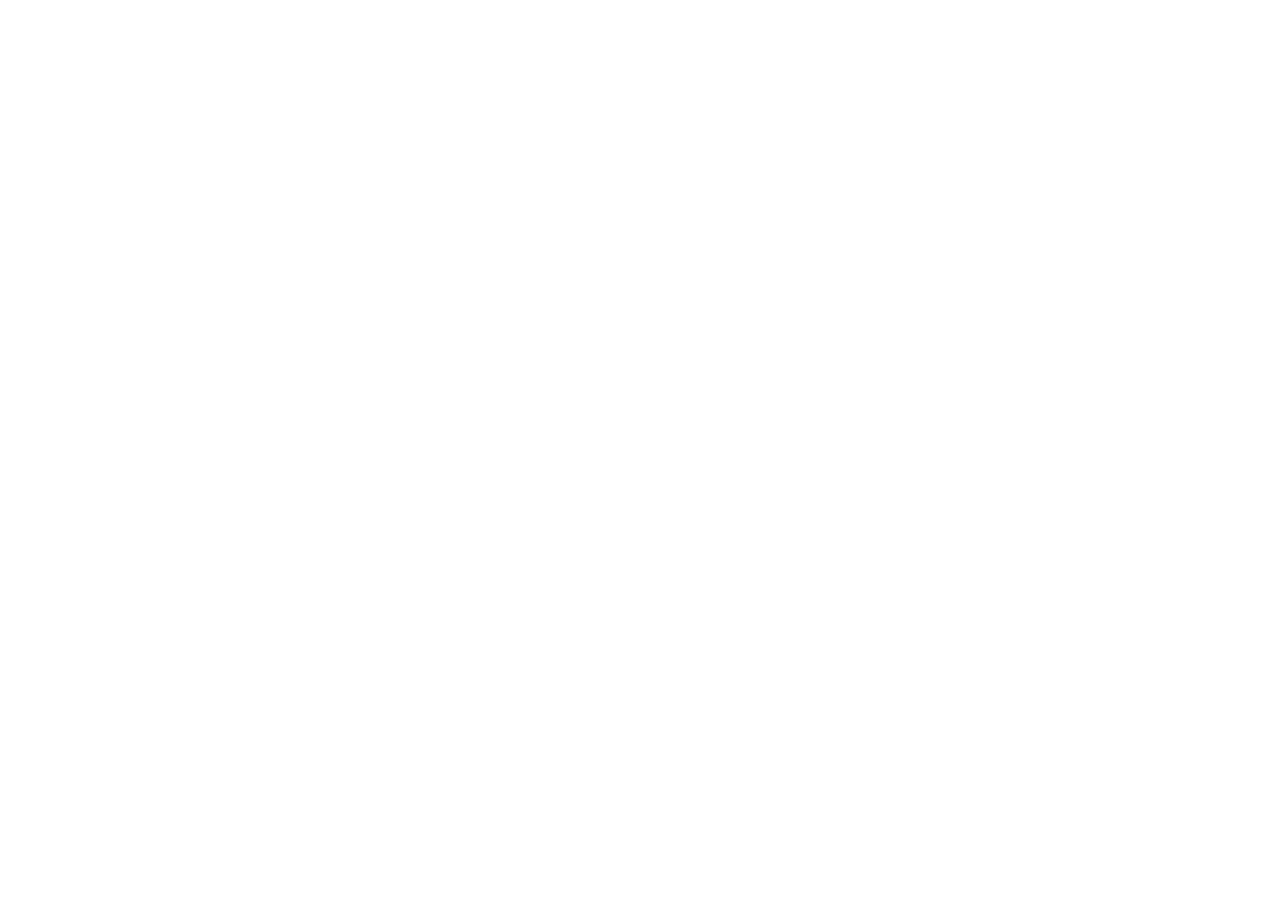
==== form.html @ d79259bb "made a professional HP Victus Website" ====
<!DOCTYPE html>
<html lang="en">
<head>
    <meta charset="UTF-8">
    <meta name="viewport" content="width=device-width, initial-scale=1.0">
    <title>Document</title>
</head>
<body>
    
</body>
</html>
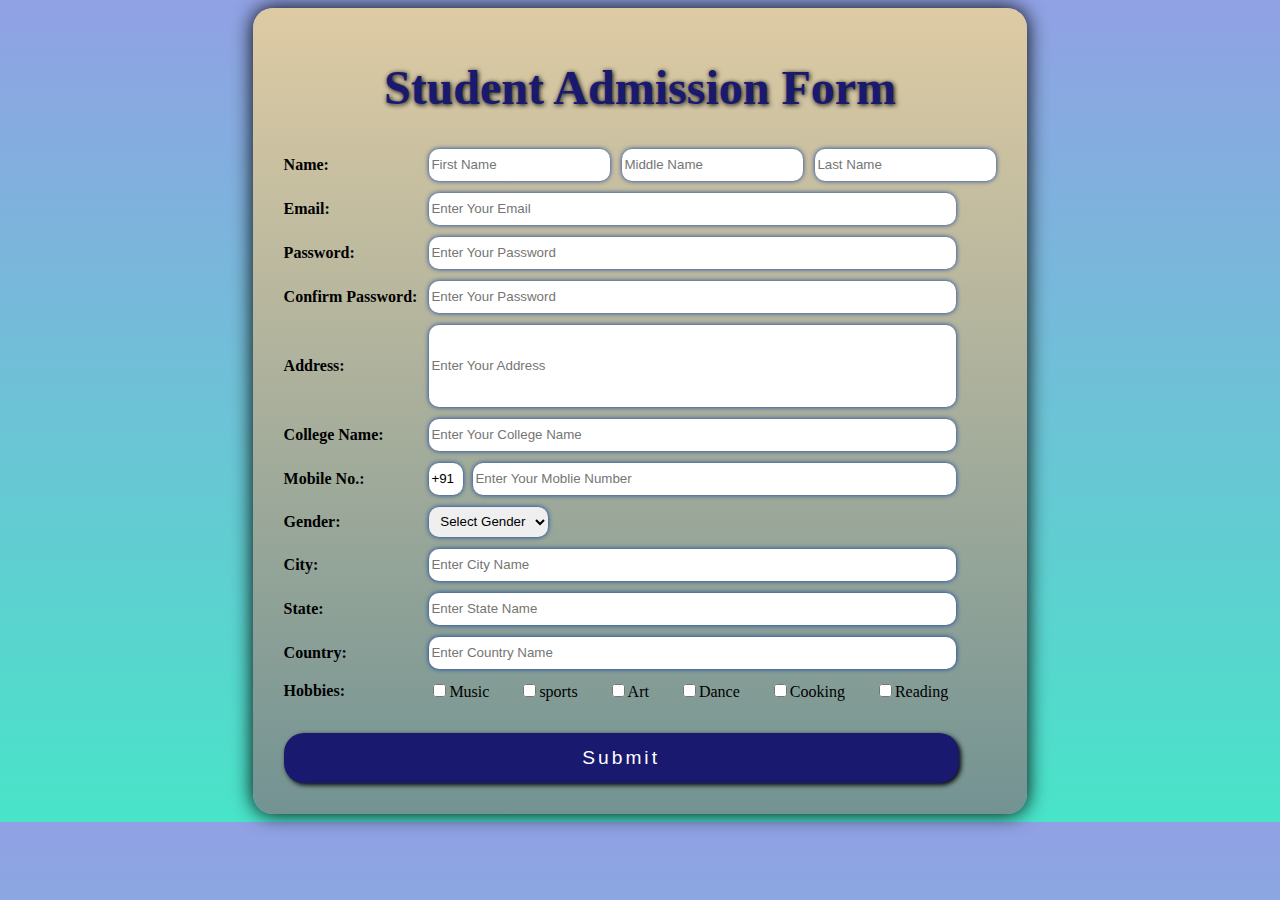
==== commit 38d22511: "made a login form" ====
--- a/form.html
+++ b/form.html
@@ -3,9 +3,131 @@
 <head>
     <meta charset="UTF-8">
     <meta name="viewport" content="width=device-width, initial-scale=1.0">
-    <title>Document</title>
+    <title>Registration Form</title>
+    <style>
+        input{
+            border: none;
+            outline: none;
+            box-shadow: 0px 0px 5px rgb(10, 57, 158);
+            border-radius: 10px;
+        }
+
+        h1{
+            color: midnightblue;
+            text-shadow: 1px 1px 5px black;
+            text-align: center;
+            
+        }
+
+        option{
+            text-align: center;
+            border: none;
+        }
+
+        .check{
+            margin-left: 30px;
+        }
+
+        table{
+            padding: 20px;
+            border-radius: 20px;
+            box-shadow: 0px 0px 20px black;
+            background: linear-gradient(to top, #739393, #decba4); 
+        }
+    </style>
 </head>
-<body>
-    
+<body style="background: linear-gradient(to top, #48e4c8, #91a1e4);">
+
+    <center>
+    <form action="./Tables Project/tablepro.html" method="get">
+    <table cellspacing="10px">
+        <tbody>
+        <tr>
+            <td colspan="4"><h1><font size="8">Student Admission Form</font></h1></td>
+        </tr>
+        <tr>
+            <td><label for="name"><b>Name:</b></label></td>
+            <td><input type="text" name="first_name" id="first_name" placeholder="First Name" style="height: 30px;"></td>
+            <td><input type="text" name="middle_name" id="middle_name" placeholder="Middle Name" style="height: 30px;"></td>
+            <td><input type="text" name="last_name" id="last_name" placeholder="Last Name" style="height: 30px;"></td>
+        </tr>
+        <tr>
+            <td><label for="email"><b>Email:</b></label></td>
+            <td colspan="3"><input type="email" name="email" id="email" placeholder="Enter Your Email" style="width: 523px; height: 30px;"></td>
+        </tr>
+        <tr>
+            <td><label for="password"><b>Password:</b></label></td>
+            <td colspan="3"><input type="password" name="password" id="password" placeholder="Enter Your Password" style="width: 523px; height: 30px;"></td>
+        </tr>
+        <tr>
+            <td><label for="password"><b>Confirm Password:</b></label></td>
+            <td colspan="3"><input type="password" name="password" id="confirm_password" placeholder="Enter Your Password" style="width: 523px; height: 30px;"></td>
+        </tr>
+        <tr>
+            <td><label for="address"><b>Address:</b></label></td>
+            <td colspan="3"><input type="text" name="address" id="address" placeholder="Enter Your Address" style="width: 523px; height: 80px;"></td>
+        </tr>
+        <tr>
+            <td><label for="college_name"><b>College Name:</b></label></td>
+            <td colspan="3"><input type="text" name="college_name" id="college_name" placeholder="Enter Your College Name" style="width: 523px; height: 30px;"></td>
+        </tr>
+        <tr>
+            <td><label for="mobile_number"><b>Mobile No.:</b></label></td>
+            <td colspan="3"><input type="text" name="number" id="number" value="+91" style="width: 30px; height: 30px;" readonly><input type="number" name="number" id="number" placeholder="Enter Your Moblie Number" style="width: 479px; height: 30px; margin-left: 10px;"></td>
+        </tr>
+        <tr>
+            <td><label for="gender"><b>Gender:</b></label></td>
+            <td colspan="3">
+                <select name="gender" id="gender" style="height: 30px; width: 119px; border: none; box-shadow: 0px 0px 5px rgb(10, 57, 158);
+            border-radius: 10px; outline: none;">
+                    <option value="" disabled selected>Select Gender</option>
+                    <option value="Male">Male</option>
+                    <option value="Female">Female</option>
+                    <option value="Other">Other</option>
+                </select>
+            </td>
+        </tr>
+        <tr>
+            <td><label for="city"><b>City:</b></label></td>
+            <td colspan="3"><input type="text" name="city" id="city" placeholder="Enter City Name" style="width: 523px; height: 30px;"></td>
+        </tr>
+        <tr>
+            <td><label for="state"><b>State:</b></label></td>
+            <td colspan="3"><input type="text" name="state" id="state" placeholder="Enter State Name" style="width: 523px; height: 30px;"></td>
+        </tr>
+        <tr>
+            <td><label for="country"><b>Country:</b></label></td>
+            <td colspan="3"><input type="text" name="country" id="country" placeholder="Enter Country Name" style="width: 523px; height: 30px;"></td>
+        </tr>
+        <tr>
+            <td><label for="hobbies"><b>Hobbies:</b></label></td>
+            <td colspan="3">
+                <label for="music">
+                <input type="checkbox" name="music" value="music" id="music" style="box-shadow: none;">Music
+                </label>
+                <label for="sports">
+                <input type="checkbox" name="sports" value="sports" id="sports" class="check" style="box-shadow: none;">sports
+                </label>
+                <label for="art">
+                <input type="checkbox" name="art" value="art" id="art" class="check" style="box-shadow: none;">Art
+                </label>
+                <label for="dance">
+                <input type="checkbox" name="dance" value="dance" id="dance" class="check" style="box-shadow: none;">Dance
+                </label>
+                <label for="cooking">
+                <input type="checkbox" name="cooking" value="cooking" id="cooking" class="check" style="box-shadow: none;">Cooking
+                </label>
+                <label for="reading">
+                <input type="checkbox" name="reading" value="reading" id="reading" class="check" style="box-shadow: none;">Reading
+                </label>
+            </td>
+        </tr>
+        <tr>
+            <td colspan="4"><input type="submit" value="Submit" style="height: 50px; background-color: midnightblue; color: white; letter-spacing: 3px; border-radius: 20px; width: 675px; box-shadow: 2px 2px 5px black; margin-top: 20px; font-size: larger; cursor: pointer;"></td>
+        </tr>
+        </tbody>
+    </table>
+    </form>
+    </center>
 </body>
 </html>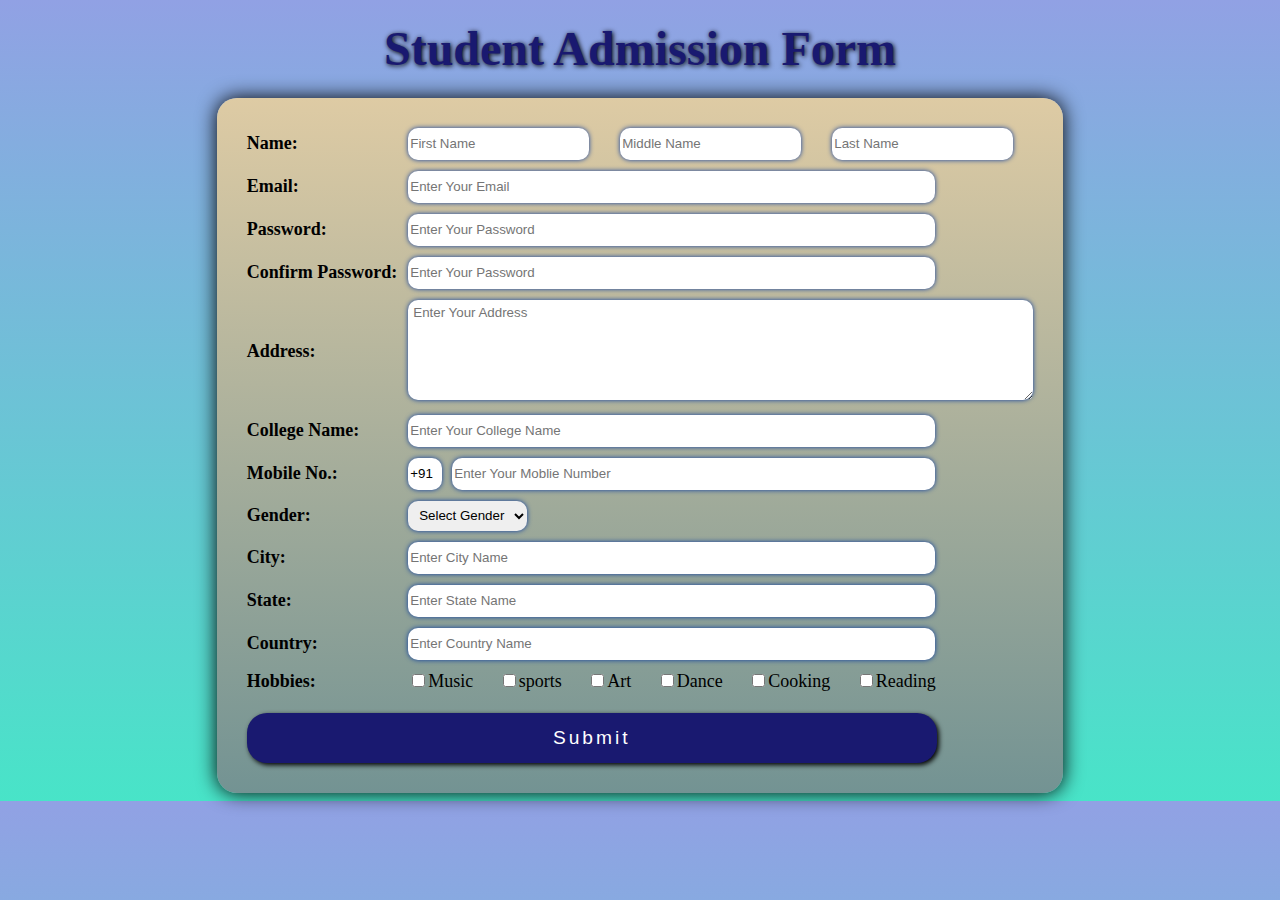
==== commit 73234f18: "made a form for student addmission" ====
--- a/form.html
+++ b/form.html
@@ -25,7 +25,7 @@
         }
 
         .check{
-            margin-left: 30px;
+            margin-left: 25px;
         }
 
         table{
@@ -34,17 +34,20 @@
             box-shadow: 0px 0px 20px black;
             background: linear-gradient(to top, #739393, #decba4); 
         }
+
+        label{
+            font-size: large;
+        }
     </style>
 </head>
 <body style="background: linear-gradient(to top, #48e4c8, #91a1e4);">
-
     <center>
-    <form action="./Tables Project/tablepro.html" method="get">
-    <table cellspacing="10px">
+        <h1><font size="7">Student Admission Form</font></h1>
+    </center>
+    <center>
+    <table cellspacing="9px">
         <tbody>
-        <tr>
-            <td colspan="4"><h1><font size="8">Student Admission Form</font></h1></td>
-        </tr>
+        <form action="./Tables Project/tablepro.html" method="get">
         <tr>
             <td><label for="name"><b>Name:</b></label></td>
             <td><input type="text" name="first_name" id="first_name" placeholder="First Name" style="height: 30px;"></td>
@@ -65,7 +68,7 @@
         </tr>
         <tr>
             <td><label for="address"><b>Address:</b></label></td>
-            <td colspan="3"><input type="text" name="address" id="address" placeholder="Enter Your Address" style="width: 523px; height: 80px;"></td>
+            <td colspan="3"><textarea name="address" id="address" cols="75" rows="6" placeholder="Enter Your Address" style="border-radius: 10px; box-shadow: 0px 0px 5px rgb(10, 57, 158); border: none; outline: none; font-family: Arial, Helvetica, sans-serif; padding: 5px;"></textarea></td>
         </tr>
         <tr>
             <td><label for="college_name"><b>College Name:</b></label></td>
@@ -123,11 +126,11 @@
             </td>
         </tr>
         <tr>
-            <td colspan="4"><input type="submit" value="Submit" style="height: 50px; background-color: midnightblue; color: white; letter-spacing: 3px; border-radius: 20px; width: 675px; box-shadow: 2px 2px 5px black; margin-top: 20px; font-size: larger; cursor: pointer;"></td>
+            <td colspan="4"><input type="submit" value="Submit" style="height: 50px; background-color: midnightblue; color: white; letter-spacing: 3px; border-radius: 20px; width: 690px; box-shadow: 2px 2px 5px black; margin-top: 10px; font-size: larger; cursor: pointer;"></td>
         </tr>
+        </form>
         </tbody>
     </table>
-    </form>
     </center>
 </body>
 </html>